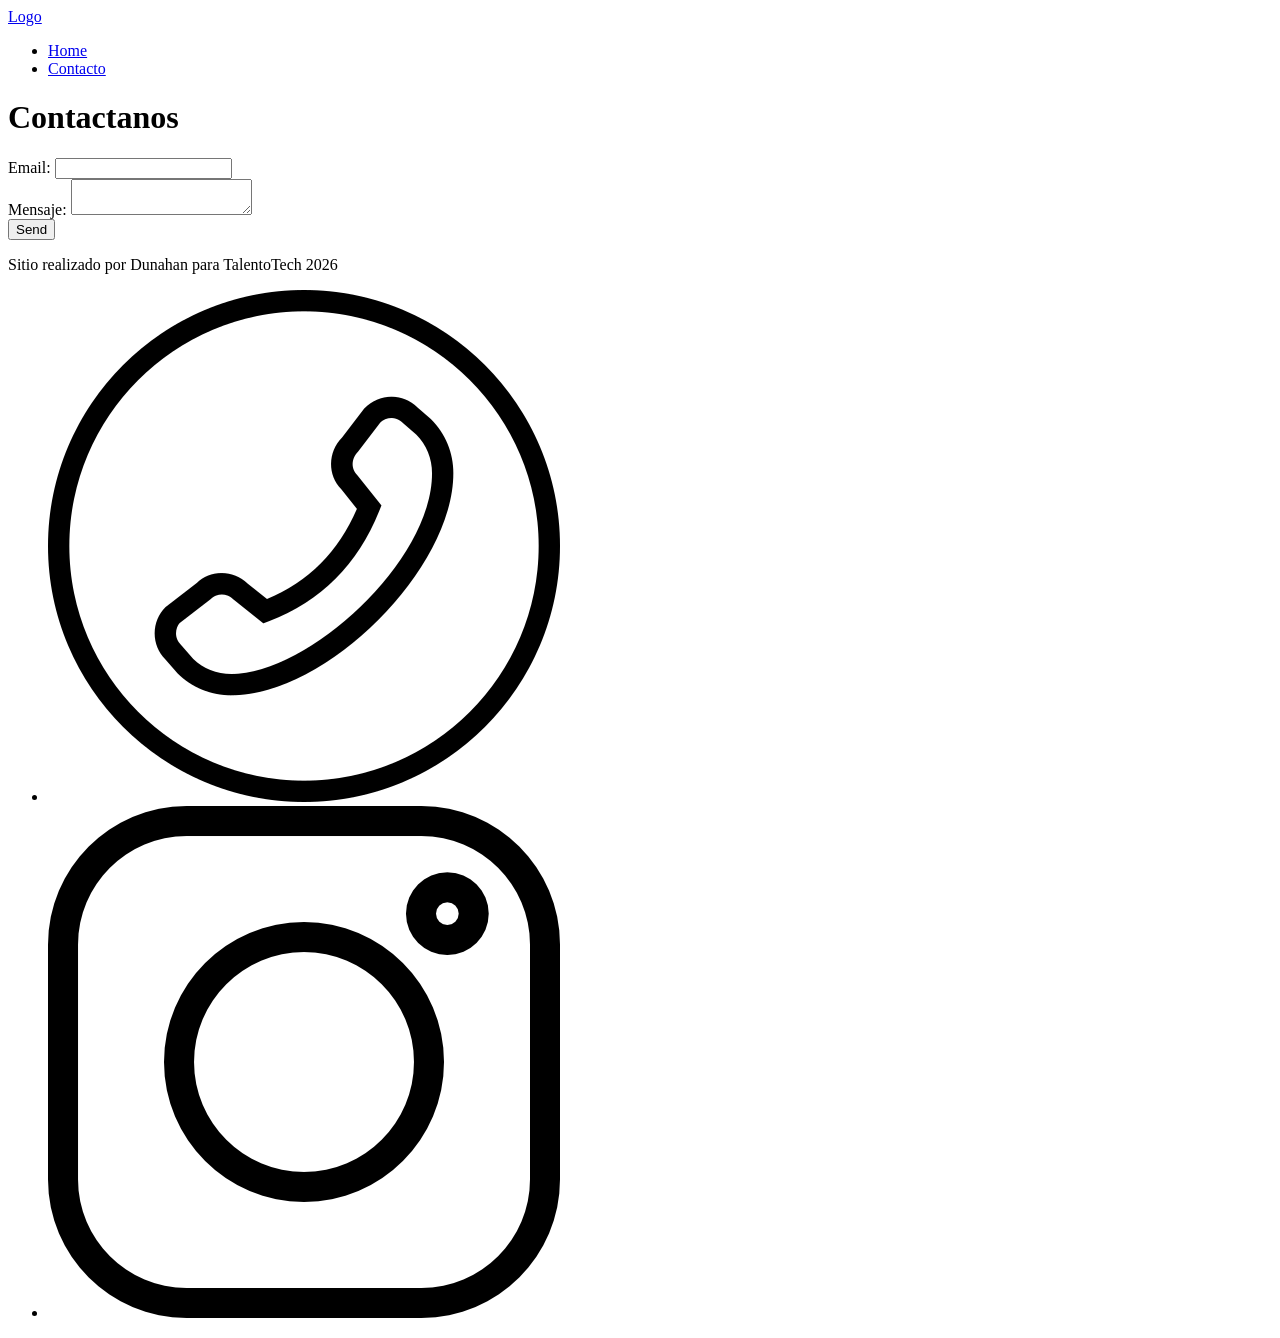
==== pages/contacto.html @ ec0af652 "Initial commit" ====
<!DOCTYPE html>
<html lang="en">
<head>
    <meta charset="UTF-8">
    <meta name="viewport" content="width=device-width, initial-scale=1.0">
    <title>Prelab Leonardo De Filippis</title>
</head>
<body>
    <header>
        <div class="="div-logo">
            <a href="./index.html" class="logo">Logo</a>
        </div>
 
        <nav class="header-nav">
            <ul>
                <li><a href="../index.html">Home</a></li>
                <li><a href="./contacto.html">Contacto</a></li>
            </ul>

        </nav>
    </header>

    <main>
                 <h1 class="titutlo-contacto text-secondary">Contactanos</h1>     
                
                 <form  class="form-contacto" action="https://formspree.io/f/mojrgqqp" method="POST">
                <div>
                    <label for="email"> Email:</label>
                    <input id="mensaje" type="email" name="email">
                </div>
                <div class="grupo-input">
                    <label for="mensaje">Mensaje:</label>
                        <textarea name="message"></textarea>
               </div>
                <!-- your other form fields go here -->
                <button class="btn bg-secondary text-dark" type="submit">Send</button>
                </form>
    </main> 

    <footer>
        <p>Sitio realizado por Dunahan para TalentoTech 2026</p>
        <nav>
            <ul class="footer-list">
                <li><img src="../img/ws.png" alt="logo-whatsapp"/></li>
                <li><img src="../img/instagram.png" alt="logo-instagram"/></li>
            </ul>
        </nav>
    </footer> 
</body>
</html>
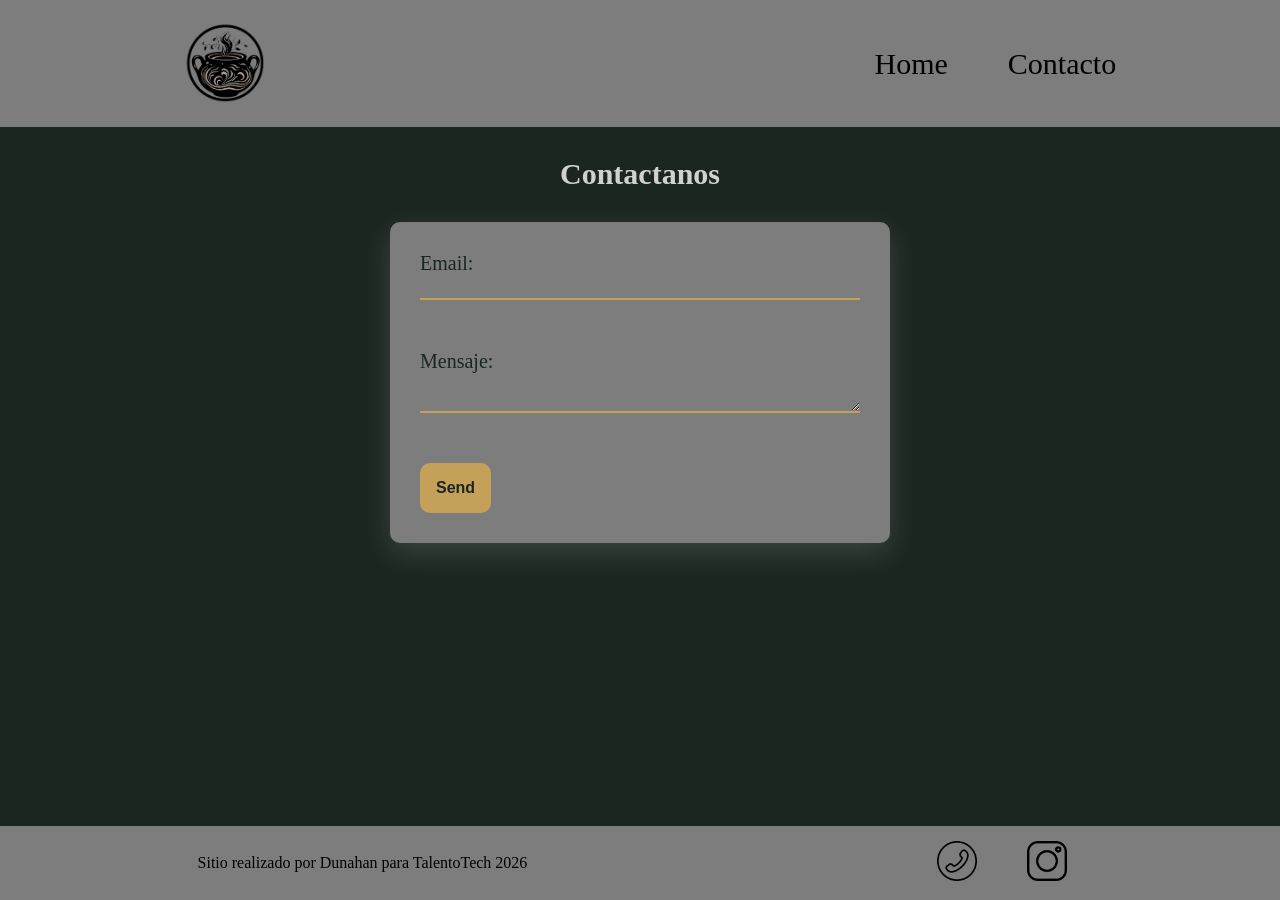
==== commit 99e7559e: "Actualización sitio" ====
--- a/pages/contacto.html
+++ b/pages/contacto.html
@@ -2,14 +2,25 @@
 <html lang="en">
 <head>
     <meta charset="UTF-8">
+    <link rel="preconnect" href="https://fonts.googleapis.com">
     <meta name="viewport" content="width=device-width, initial-scale=1.0">
+    <link rel="preconnect" href="https://fonts.gstatic.com" crossorigin>
+    <link href="https://fonts.googleapis.com/css2?family=Cinzel:wght@400..900&family=Open+Sans:ital,wght@0,300..800;1,300..800&display=swap" rel="stylesheet">
+    <link rel="preconnect" href="https://fonts.googleapis.com">
+    <link rel="preconnect" href="https://fonts.gstatic.com" crossorigin>
+    <link href="https://fonts.googleapis.com/css2?family=Almendra:ital,wght@0,400;0,700;1,400;1,700&family=Cinzel:wght@400..900&family=Open+Sans:ital,wght@0,300..800;1,300..800&display=swap" rel="stylesheet">
+    <link rel="preconnect" href="https://fonts.googleapis.com">
+    <link rel="preconnect" href="https://fonts.gstatic.com" crossorigin>
+    <link href="https://fonts.googleapis.com/css2?family=Almendra:ital,wght@0,400;0,700;1,400;1,700&family=Cinzel:wght@400..900&family=EB+Garamond:ital,wght@0,400..800;1,400..800&family=Open+Sans:ital,wght@0,300..800;1,300..800&display=swap" rel="stylesheet">
+    <link rel="stylesheet" href="../css/styles.css">
     <title>Prelab Leonardo De Filippis</title>
 </head>
 <body>
     <header>
-        <div class="="div-logo">
-            <a href="./index.html" class="logo">Logo</a>
+         <div class="div-logo">
+            <img src="../img/logo.PNG" href="./index.html" class="logo">
         </div>
+ 
  
         <nav class="header-nav">
             <ul>
@@ -24,7 +35,7 @@
                  <h1 class="titutlo-contacto text-secondary">Contactanos</h1>     
                 
                  <form  class="form-contacto" action="https://formspree.io/f/mojrgqqp" method="POST">
-                <div>
+                <div class="grupo-input">
                     <label for="email"> Email:</label>
                     <input id="mensaje" type="email" name="email">
                 </div>
--- a/css/styles.css
+++ b/css/styles.css
@@ -0,0 +1,206 @@
+*{
+    margin: 0;
+    padding: 0;
+    box-sizing: border-box;
+}
+
+html {
+    font-size: 62.5%;
+}
+
+body{
+    font-family: EB Garamond;
+    font-size: 1.6rem;
+    background: #1B2620;
+    color: antiquewhite;
+    display: flex;
+    flex-direction: column;
+    height: 100vh;
+}
+
+main {
+    width: 80%;
+    margin: auto;
+    padding-bottom: 2rem;
+    flex: 1;
+    
+    display: flex;
+    flex-direction: column;
+    align-items: center;
+}
+
+h1{
+    font-size: 3rem;
+    font-weight: 800px;
+    line-height: 1.15;
+    margin: 3rem 0;
+}
+h2{
+    color: antiquewhite;
+    font-size: 2.4rem;
+    font-weight: 700;
+    line-height: 1.2;
+    text-align: center;
+    margin: 3rem 0;
+}
+
+.btn {
+    border:none;
+    font-size: 1.6rem;
+    font-weight: bold;
+    padding: 1.6rem;
+    border-radius: 1rem;
+}
+
+header, footer{
+    background-color: #7D7D7D ;
+    color: black;
+    width: 100%;
+    display: flex;
+    justify-content: space-around;
+    align-items: center;
+
+}
+
+.div-logo {
+    margin-left: 2rem;
+    font-weight: bold;
+}
+
+.logo, .header-nav ul li a{
+    text-decoration: none;
+    font-size: 3rem;
+    color: inherit;
+    display: inline-block;
+    padding: 2rem;
+}
+
+.logo{
+   width: 30%;
+}
+
+.header-nav{
+    margin-right: 2rem;
+    font-family: Cinzel;
+}
+
+.header-nav ul,
+footer .footer-list {
+    list-style: none;
+
+    display: flex;
+    gap: 2rem;
+}
+
+.footer-list img {
+    width: 5rem;
+    padding: 0.5rem;
+}
+
+.footer-list li{
+padding: 1rem;
+}
+
+/*--------------COLORES----------------*/
+
+.bg-primary {
+    background-color: blue;
+}
+.bg-secondary {
+    background-color: #C5A059;
+}
+.text-light {
+    color: #7D7D7D;
+}
+.text-dark{
+    color: #1B2620;
+}
+.text-secondary{
+    color:#D1D1D1;
+}
+
+
+/*--------------HOME----------------*/
+
+.parrafo{
+    width: 80%;
+    text-align: center;
+    font-size: 2rem;
+    padding: 3rem;
+}
+
+.contenedor-tarjetas{
+    margin-top:2rem;
+    display: flex;
+    justify-content: center;
+    flex-wrap: wrap;
+    gap:2rem;
+}
+.card {
+    background-color: #4A5D4E;
+    width: 30rem;
+    border-radius: 1rem;
+    overflow: hidden;
+    display: flex;
+    flex-direction: column;
+    align-items: center;
+    gap: 1rem;
+    padding-bottom: 2rem;
+    box-shadow: 0 10px 30px rgba(255, 255, 255, 0.15);
+
+}
+.card img{
+    width: 100%;
+    height: 20rem;
+    object-fit: cover;
+}
+
+
+/*--------------Contactos----------------*/
+
+.titulo-contacto{
+    margin: 2rem 0;
+}
+
+.form-contacto{
+    background-color: #7D7D7D;
+    color: #1B2620;
+    width: 100%;
+    max-width: 50rem;
+    font-size: 2rem;
+    padding: 3rem;
+    border-radius: 1rem;
+
+    box-shadow: 0 10px 30px rgba(255, 255, 255, 0.15);
+
+}
+
+.grupo-input{
+    display: flex;
+    flex-direction: column;
+    gap: 0.8rem;
+    margin-bottom: 2rem;
+
+}
+
+.grupo-input input,
+.grupo-input textarea{
+    border: none;
+    background-color: transparent;
+    border-bottom: solid 2px #C5A059;
+    margin-bottom: 3rem;
+}
+
+/*--------------MEDIA QUERIES----------------*/
+
+@media (max-width:600px){
+
+    header,
+    footer {
+        flex-direction: column;
+    }
+}
+.header-nav,
+div logo{
+    margin: 0;
+}
